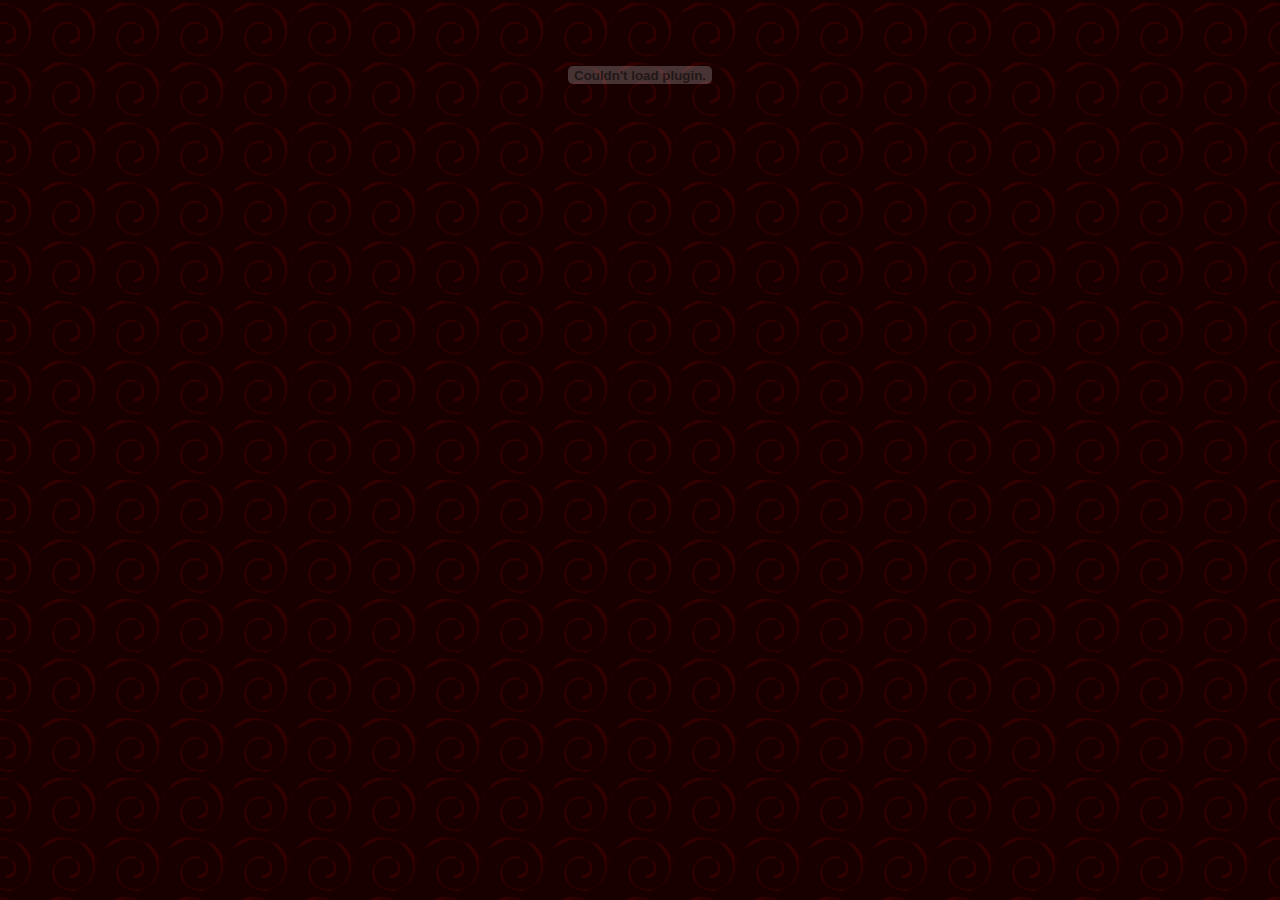
==== index.html @ 90c95fa4 "Initial commit" ====
<!DOCTYPE html>
<html lang="en">
<head>
    <meta charset="UTF-8">
    <meta name="viewport" content="width=device-width, initial-scale=1.0">
    <meta http-equiv="X-UA-Compatible" content="ie=edge">
    <title>the Big Eye O' Freaky Links</title>
    <meta name="description" content="Freaky Links strives to bring you the best of the weird, the unusual, the occult, the paranormal, and the just plain silly.">
    <meta name="keywords" content="freaky links, freaky, freak, derek barnes, strange phenomena, strange phenomenon, occult research, occult, unexplained, unusual, paranormal, wierd, mysterious, events, places, animals, cryptozoology, freakopedia, freak-o-pedia, diary, diary of a madman, friend or foe, freak store">
    <link href="css/flex.css" type="text/css" rel="stylesheet" />
    <link href="css/style.css" type="text/css" rel="stylesheet" />
    <script src="java/javascript.js"></script>
</head>

<body bgcolor="#FFFFFF" marginwidth="0" marginheight="0" topmargin="0" leftmargin="0" cz-shortcut-listen="true">


    <!-- URL's used in the movie-->
    <a href="http://www.freakylinks.com/freakopedia/"></a>
    <a href="http://www.freakylinks.com/faq/"></a>
    <a href="http://www.freakylinks.com/friend_or_foe/"></a>
    <a href="http://www.freakylinks.com/diary/"></a>
    <a href="http://www.freakylinks.com/new/"></a>
    <a href="http://www.freakylinks.com/freak_store/"></a>
    <a href="mailto:derek@freakylinks.com"></a> <!-- text used in the movie-->
    <object classid="clsid:D27CDB6E-AE6D-11cf-96B8-444553540000" codebase="http://active.macromedia.com/flash2/cabs/swflash.cab#version=4,0,0,0" id="hubpage" width="100%" height="100%">
     <param name="movie" value="hubpage.swf"> <param name="loop" value="false"> <param name="quality" value="high"> <param name="scale" value="exactfit"> <param name="bgcolor" value="#FFFFFF"> <embed src="hubpage.swf" loop="false" quality="high" scale="exactfit" bgcolor="#FFFFFF" width="100%" height="100%" type="application/x-shockwave-flash" pluginspage="http://www.macromedia.com/shockwave/download/index.cgi?P1_Prod_Version=ShockwaveFlash">
    </object>
    
    
    </body>
</html>
---- css/flex.css ----
body {
    cursor: url(http://cur.cursors-4u.net/others/oth-9/oth831.cur), auto !important;
}
body a button input form {
    cursor: url(http://cur.cursors-4u.net/others/oth-9/oth831.cur), pointer !important;
}

/*~-~-~-~-~-~-~-~-~-~-~-~-~-~-~-~-~-~-~-~-~-~-~-~-~-~-~-~-~-~-~-~-~-*/

/* TENTHS */

.db1 { width: 10%; }
.db2 { width: 20%; }
.db3 { width: 30%; }
.db4 { width: 40%; }
.db5 { width: 50%; }
.db6 { width: 60%; }
.db7 { width: 70%; }
.db8 { width: 80%; }
.db9 { width: 90%; }

/* DIVIDED FROM 100 */

.do3 { width: 33.33% }
.do4 { width: 25% }
.do5 { width: 20% }
.do6 { width: 16.67% }
.do8 { width: 12.5% }

/*~-~-~-~-~-~-~-~-~-~-~-~-~-~-~-~-~-~-~-~-~-~-~-~-~-~-~-~-~-~-~-~-~-*/

.row { display: flex; flex-direction: row; width: 100%; }
.column { display: flex; flex-direction: column; }

/*~-~-~-~-~-~-~-~-~-~-~-~-~-~-~-~-~-~-~-~-~-~-~-~-~-~-~-~-~-~-~-~-~-*/

.txt-center { text-align: center; }
.txt-right { text-align: right; }
.txt-left { text-align: left; }
.txt-justify { text-align: justify; }

/*~-~-~-~-~-~-~-~-~-~-~-~-~-~-~-~-~-~-~-~-~-~-~-~-~-~-~-~-~-~-~-~-~-*/

.margin { margin-left: auto; margin-right: auto;}
.center img { margin-left: auto; margin-right: auto; }
.radius { border-radius: 100%; }
---- css/style.css ----
body {
    margin: 0; min-height: 100vh;
    background-color: darkred;
    background-image: url('../css/genpop/BACKGR_2.gif');
    background-size: 64px; background-repeat: repeat;
    background-position: center;
}

header {
    display: flex; flex-direction: row;
    width: 100vw; height: 151px;
    border-bottom: 6px solid transparent;
    border-image: url('../css/header/HEADER_1.gif');
    border-image-width: auto; border-image-repeat: repeat;
}
header .main {
    display: flex; flex-direction: column;
    width: 100%; height: 151px;
    background-image: url('../css/header/freakybg.png');
}
header #headLogo2 { width: 300px; height: auto; align-self: flex-end; }
header .mHL { max-width: 150px; }
#mHL1 { right: 0; }

header #mHL1:hover { background-image: url('../css/header/NAV_FR_3.gif'); }
header #mHL2:hover { background-image: url('../css/header/NAV_DI_2.gif'); }
header #mHL3:hover { background-image: url('../css/header/NAV_FR_5.gif'); }

#main {
    display: flex; flex-direction: row !important;
}
article { width: 99%; }
aside {
    width: 245px; height: 400px;
    background-color: lightcoral;
    margin-right: 5px;
}

footer {
    display: flex; flex-direction: row;
    width: 100%; height: 40px;
    background-image: url('../css/footer/BACKGR_3.gif');
    background-size: auto; background-repeat: repeat-x;
}

footer #footLogo1 { height: 76%; margin-top: 9px; }
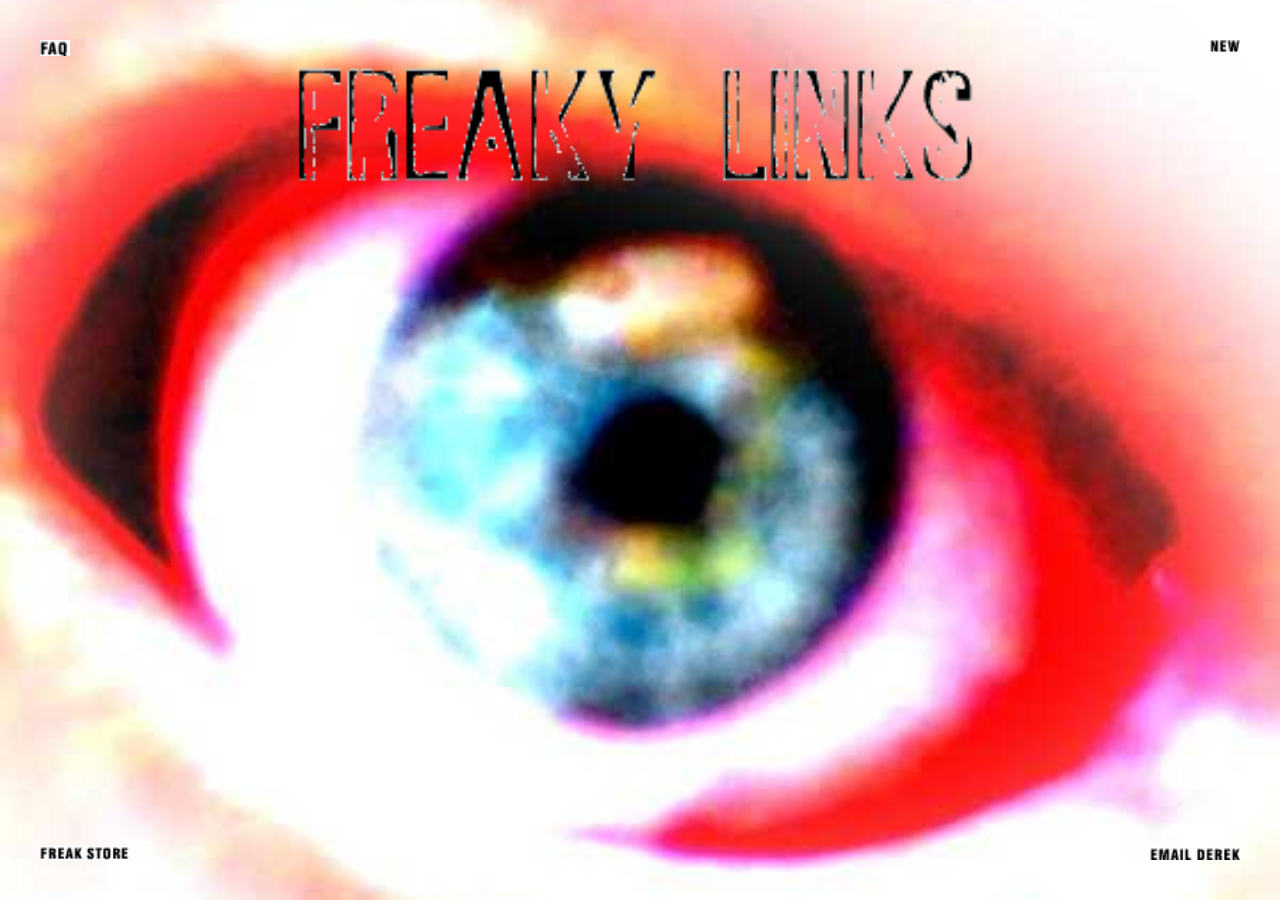
==== commit d593fe6b: "gen update" ====
--- a/index.html
+++ b/index.html
@@ -5,28 +5,82 @@
     <meta name="viewport" content="width=device-width, initial-scale=1.0">
     <meta http-equiv="X-UA-Compatible" content="ie=edge">
     <title>the Big Eye O' Freaky Links</title>
+
+    <!--
+        This is NOT the original Freaky Links site.
+        The original site and all its content belongs to Haxan Films, who made the show (they also made Blair Witch -- XD).
+
+        While the FL site is already archieved, THIS page on the archive will soon stop being supported since Flash is being discontinued. So I'm re-archiving it by attempting to conserve it with pure HTML/JS. The Freaky Links website is art- what can I say?
+
+        HAXAN FILMS FREAKYLINKS SITE: http://www.haxan.com/archived/freakylinks/WWWFRE~1.COM/HUBPAG~1.HTM
+
+    -->
     <meta name="description" content="Freaky Links strives to bring you the best of the weird, the unusual, the occult, the paranormal, and the just plain silly.">
     <meta name="keywords" content="freaky links, freaky, freak, derek barnes, strange phenomena, strange phenomenon, occult research, occult, unexplained, unusual, paranormal, wierd, mysterious, events, places, animals, cryptozoology, freakopedia, freak-o-pedia, diary, diary of a madman, friend or foe, freak store">
     <link href="css/flex.css" type="text/css" rel="stylesheet" />
-    <link href="css/style.css" type="text/css" rel="stylesheet" />
     <script src="java/javascript.js"></script>
+
+    <style>
+        body {
+            width: 100vw; height: 100vh;
+            background-color: snow; margin: 0 auto;
+        }
+        #bigEye {
+            display: flex; flex-direction: row;
+            width: 100vw; height: 100vh;
+            background-color: snow;
+            background-image: url('css/genpop/bigeye.jpg');
+            background-size: cover;
+            background-position: center;
+        }
+        #left, #right { width: 20%; height: inherit; }
+        #center { width: 100%; height: inherit; }
+
+        /*
+            L/R IMAGES
+        */
+
+            /* --LEFT*/
+
+            .imgTop {
+                position: fixed; top: 40px;
+                min-width: 30px;
+            }
+            .imgBottom {
+                position: fixed; bottom: 40px;
+                min-width: 90px;
+            }
+            .imgL { margin-left: 40px; }
+            .imgR { right: 40px;}
+
+        #frLiHead { width: 100%; }
+    </style>
 </head>
+<body>
 
-<body bgcolor="#FFFFFF" marginwidth="0" marginheight="0" topmargin="0" leftmargin="0" cz-shortcut-listen="true">
+    <div id="bigEye">
+        <div id="left">
+            <img class="imgL imgTop" src="css/genpop/faqDMain.png">
+            <img class="imgL imgBottom" src="css/genpop/freakstoreDMain.png">
+        </div>
+        <div id="center">
+            <img id="frLiHead" src="css/genpop/freaklinkHead.png">
+        </div>
+        <div id="right">
+            <img class="imgR imgTop" src="css/genpop/newDMain.png">
+            <img class="imgR imgBottom" src="css/genpop/emailDMain.png">
+        </div>
+    </div>
 
-
-    <!-- URL's used in the movie-->
+    <!-- URL's used in the movie>
     <a href="http://www.freakylinks.com/freakopedia/"></a>
     <a href="http://www.freakylinks.com/faq/"></a>
     <a href="http://www.freakylinks.com/friend_or_foe/"></a>
     <a href="http://www.freakylinks.com/diary/"></a>
     <a href="http://www.freakylinks.com/new/"></a>
     <a href="http://www.freakylinks.com/freak_store/"></a>
-    <a href="mailto:derek@freakylinks.com"></a> <!-- text used in the movie-->
-    <object classid="clsid:D27CDB6E-AE6D-11cf-96B8-444553540000" codebase="http://active.macromedia.com/flash2/cabs/swflash.cab#version=4,0,0,0" id="hubpage" width="100%" height="100%">
-     <param name="movie" value="hubpage.swf"> <param name="loop" value="false"> <param name="quality" value="high"> <param name="scale" value="exactfit"> <param name="bgcolor" value="#FFFFFF"> <embed src="hubpage.swf" loop="false" quality="high" scale="exactfit" bgcolor="#FFFFFF" width="100%" height="100%" type="application/x-shockwave-flash" pluginspage="http://www.macromedia.com/shockwave/download/index.cgi?P1_Prod_Version=ShockwaveFlash">
-    </object>
+    <a href="mailto:derek@freakylinks.com"></a> text used in the movie-->
     
     
-    </body>
+</body>
 </html>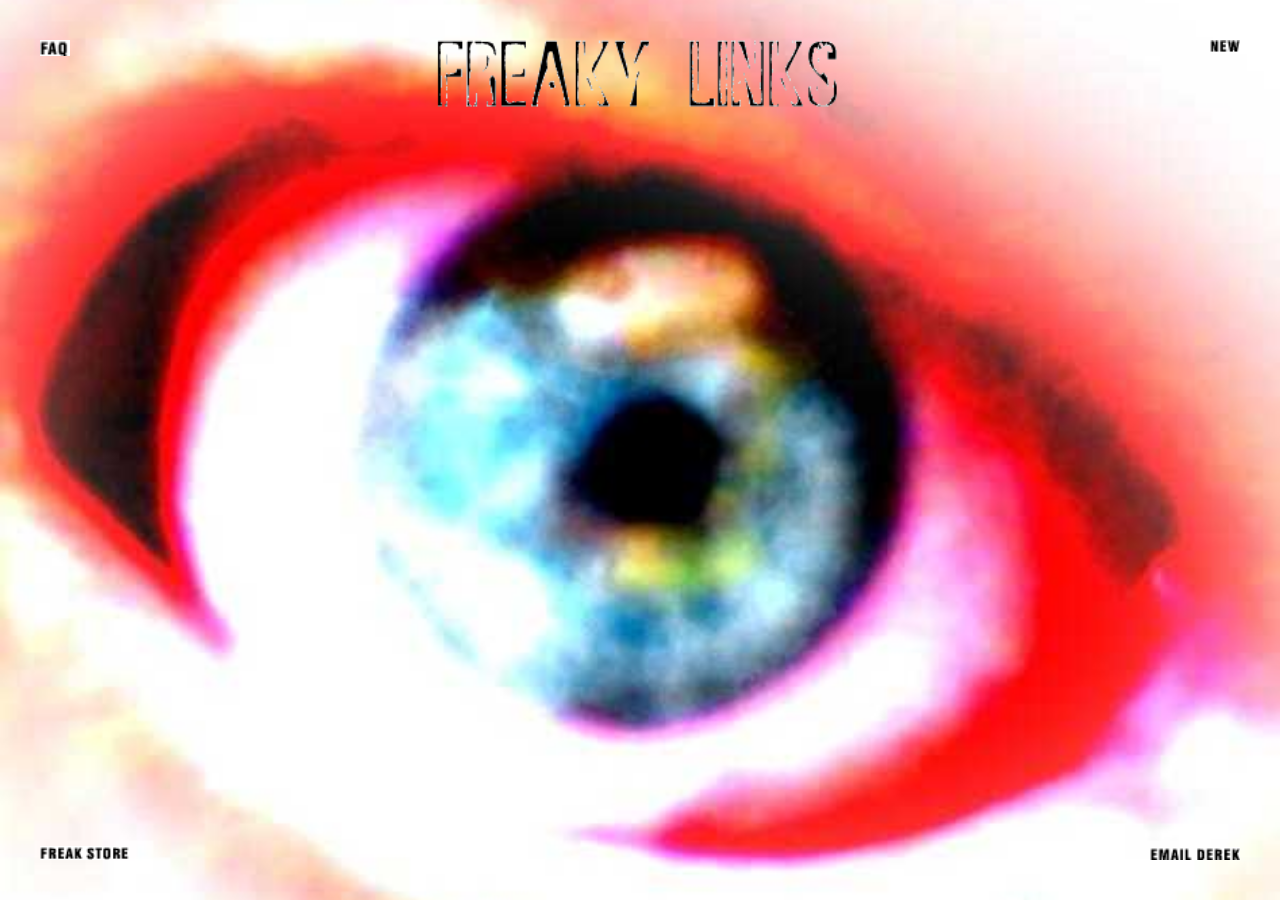
==== commit 5c144b57: "gen update" ====
--- a/index.html
+++ b/index.html
@@ -53,7 +53,11 @@
             .imgL { margin-left: 40px; }
             .imgR { right: 40px;}
 
-        #frLiHead { width: 100%; }
+        #frLiHead { display: block; width: 100%; }
+
+        @media screen and (min-width: 758px) {
+            #frLiHead { width: 542px; margin: 0 auto !important; }
+        }
     </style>
 </head>
 <body>
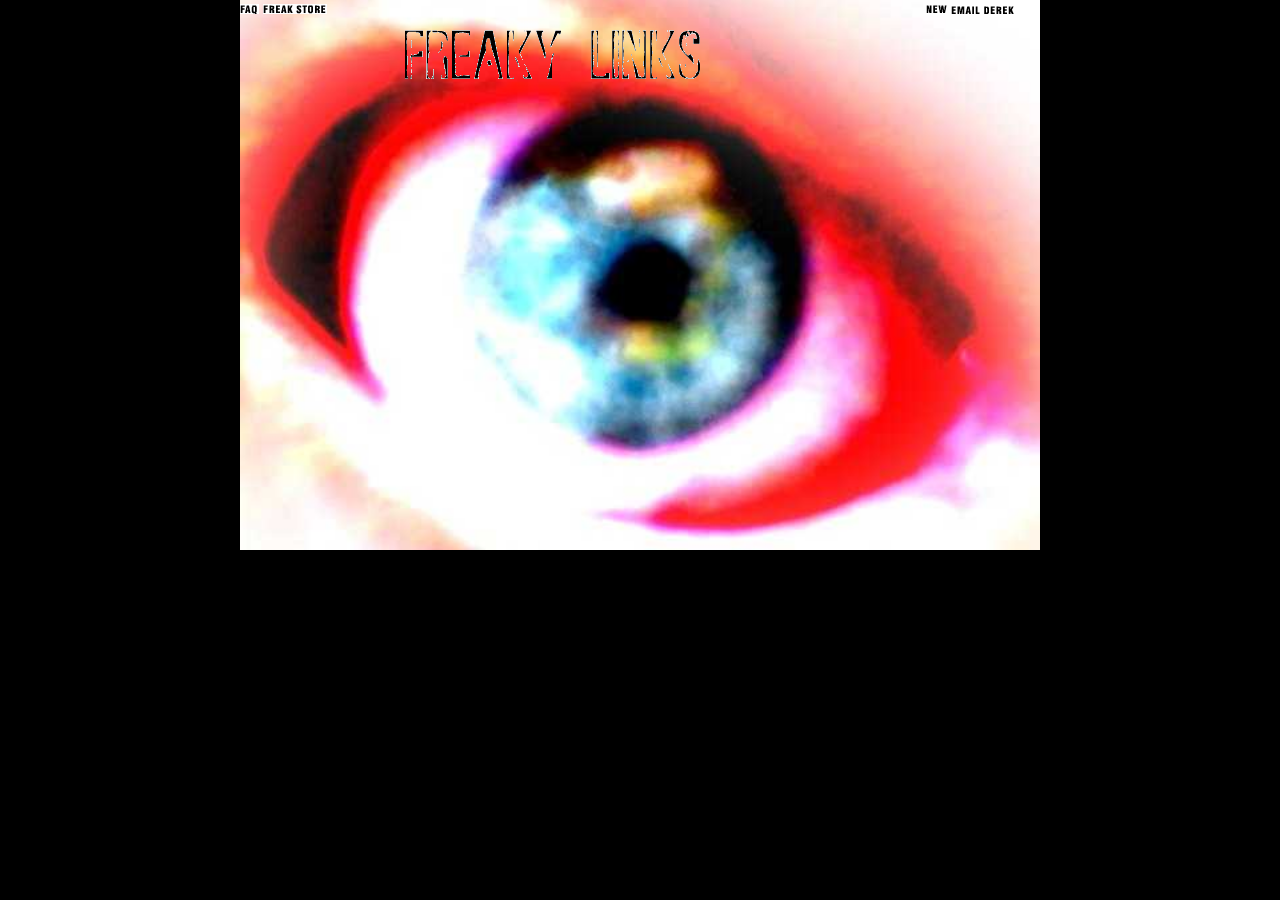
==== commit ed38e4cf: "the update i have to revert" ====
--- a/index.html
+++ b/index.html
@@ -21,13 +21,14 @@
     <script src="java/javascript.js"></script>
 
     <style>
+        html { width: 100vw; height: 100vh; }
         body {
-            width: 100vw; height: 100vh;
-            background-color: snow; margin: 0 auto;
+            width: 800px; height: 550px;
+            background-color: black; margin: auto;
         }
         #bigEye {
             display: flex; flex-direction: row;
-            width: 100vw; height: 100vh;
+            width: inherit; height: inherit;
             background-color: snow;
             background-image: url('css/genpop/bigeye.jpg');
             background-size: cover;
@@ -36,28 +37,6 @@
         #left, #right { width: 20%; height: inherit; }
         #center { width: 100%; height: inherit; }
 
-        /*
-            L/R IMAGES
-        */
-
-            /* --LEFT*/
-
-            .imgTop {
-                position: fixed; top: 40px;
-                min-width: 30px;
-            }
-            .imgBottom {
-                position: fixed; bottom: 40px;
-                min-width: 90px;
-            }
-            .imgL { margin-left: 40px; }
-            .imgR { right: 40px;}
-
-        #frLiHead { display: block; width: 100%; }
-
-        @media screen and (min-width: 758px) {
-            #frLiHead { width: 542px; margin: 0 auto !important; }
-        }
     </style>
 </head>
 <body>
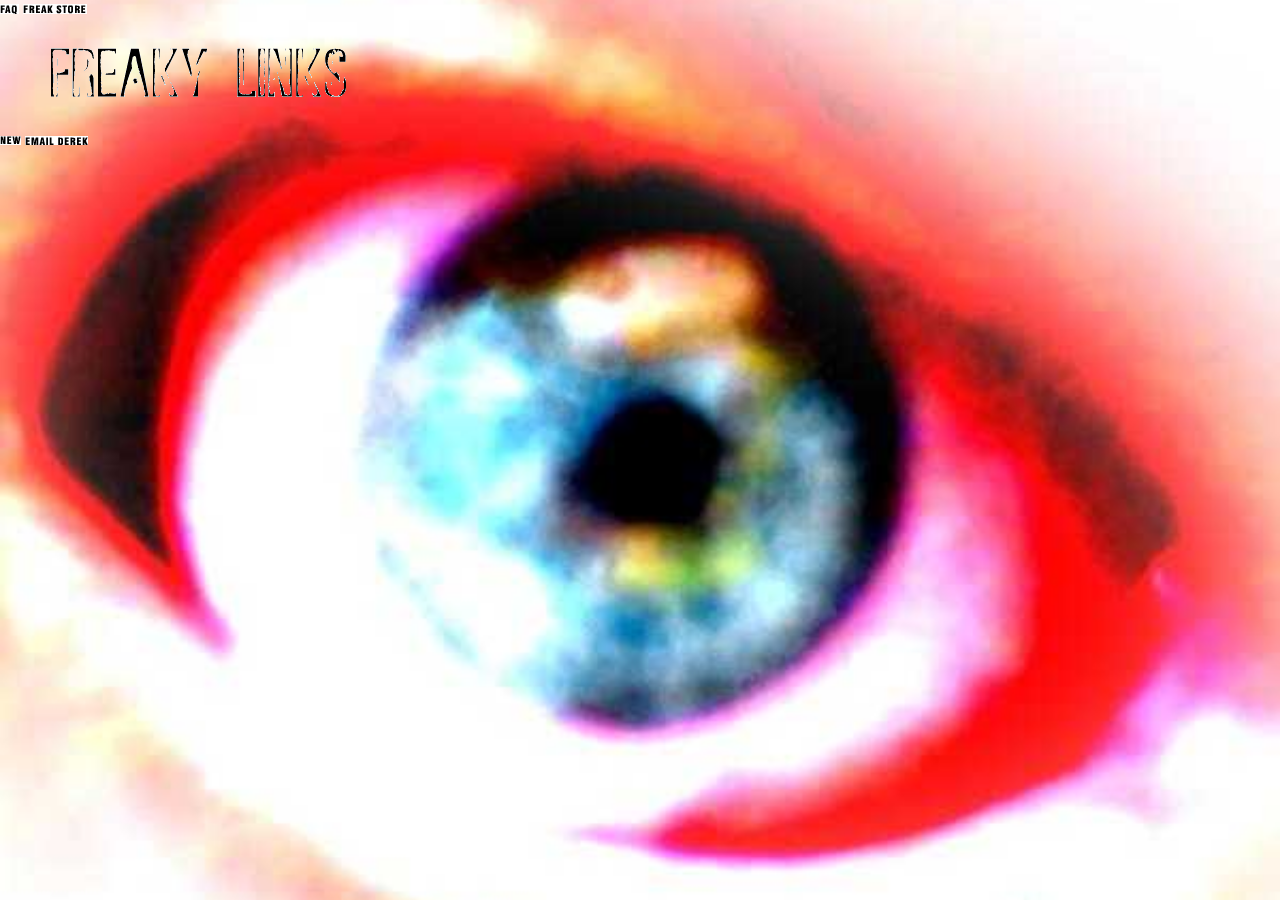
==== commit da1f95b7: "gen update" ====
--- a/index.html
+++ b/index.html
@@ -23,12 +23,8 @@
     <style>
         html { width: 100vw; height: 100vh; }
         body {
-            width: 800px; height: 550px;
+            width: 100vw; height: 100vh;
             background-color: black; margin: auto;
-        }
-        #bigEye {
-            display: flex; flex-direction: row;
-            width: inherit; height: inherit;
             background-color: snow;
             background-image: url('css/genpop/bigeye.jpg');
             background-size: cover;
